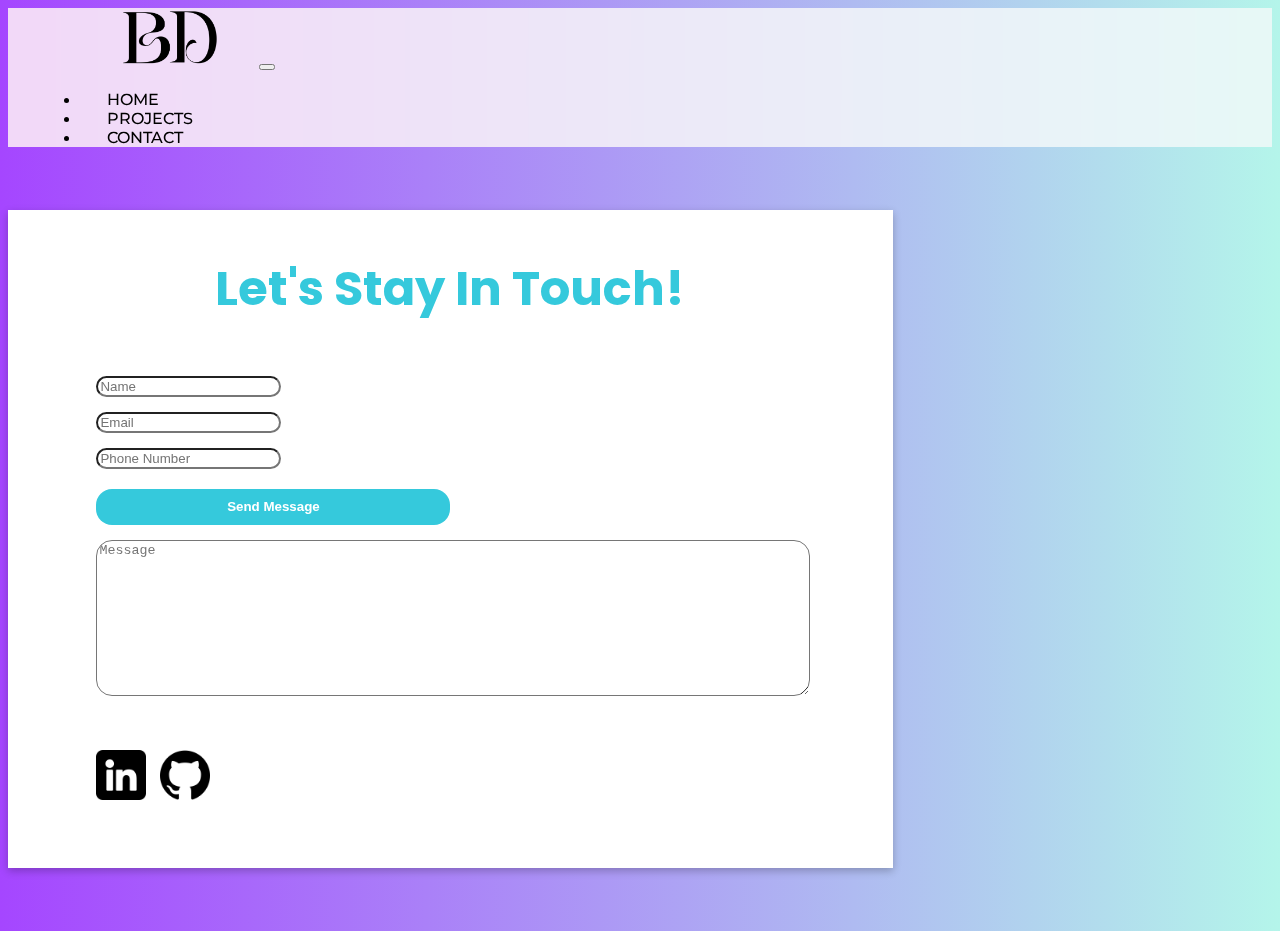
==== contact.html @ 611b107b "contact page layout, started projects page" ====
<!DOCTYPE html>
<html lang="en">
  <head>
    <meta charset="UTF-8" />
    <meta http-equiv="X-UA-Compatible" content="IE=edge" />
    <meta name="viewport" content="width=device-width, initial-scale=1.0" />
    <title>Bethel Desisa's Portfolio</title>

    <!-- custom css file -->
    <link rel="stylesheet" href="./css/contact-style.css" />

    <!-- aos css -->
    <link href="https://unpkg.com/aos@2.3.1/dist/aos.css" rel="stylesheet">

    <!-- Bootstrap CSS -->
    <link
      href="https://cdn.jsdelivr.net/npm/bootstrap@5.1.3/dist/css/bootstrap.min.css"
      rel="stylesheet"
      integrity="sha384-1BmE4kWBq78iYhFldvKuhfTAU6auU8tT94WrHftjDbrCEXSU1oBoqyl2QvZ6jIW3"
      crossorigin="anonymous"
    />
  </head>
  <body>
    <!-- ============================= HEADER SECTION ==========================-->
    <header class="header_area site-header sticky-top py-1">
    <div class="main-menu">
      <nav class="navbar navbar-expand-lg navbar-light">
        <div class="container-fluid">
          <a class="navbar-brand" href="#">
              <img src="images/bd-logo.png" alt="logo" width="100px" height="auto">
          </a>
          <button
            class="navbar-toggler"
            type="button"
            data-bs-toggle="collapse"
            data-bs-target="#navbarSupportedContent"
            aria-controls="navbarSupportedContent"
            aria-expanded="false"
            aria-label="Toggle navigation"
          >
            <span class="navbar-toggler-icon"></span>
          </button>
          <div class="collapse navbar-collapse" id="navbarSupportedContent">
            <div class="me-auto"></div>
            <ul class="navbar-nav">
              <li class="nav-item">
                <a class="nav-link" aria-current="page" href="index.html">HOME</a>
              </li>
              <li class="nav-item">
                <a class="nav-link" href="projects.html">PROJECTS</a>
              </li>
              <li class="nav-item">
                <a class="nav-link active" href="contact.html">CONTACT</a>
              </li>
            </ul>
        </div>
      </nav>
      </div>
    </header>

    <div class="container contact-form">
        <!-- <div class="contact-image">
            <img src="https://image.ibb.co/kUagtU/rocket_contact.png" alt="rocket_contact"/>
        </div> -->
        <form method="post">
            <h3>Let's Stay In Touch!</h3>
           <div class="row">
                <div class="col-md-6">
                    <div class="form-group">
                        <input type="text" name="txtName" class="form-control" placeholder="Name" value="" />
                    </div>
                    <div class="form-group">
                        <input type="text" name="txtEmail" class="form-control" placeholder="Email" value="" />
                    </div>
                    <div class="form-group">
                        <input type="text" name="txtPhone" class="form-control" placeholder="Phone Number" value="" />
                    </div>
                    <div class="form-group">
                        <input type="submit" name="btnSubmit" class="btnContact" value="Send Message" />
                    </div>
                </div>
                <div class="col-md-6">
                    <div class="form-group">
                        <textarea name="txtMsg" class="form-control" placeholder="Message" style="width: 100%; height: 150px;"></textarea>
                    </div>
                </div>
                <div class="social-btns">
                    <a href="https://www.linkedin.com/in/bethel-desisa-ab8158164/" style="text-decoration: none;">
                      <img src="images/icons/social/linkedin.png" alt="linkedin" style="width: 50px; margin-top:50px; padding-right: 10px;">
                    </a>
                    <a>
                      <img src="images/icons/social/github.png" href="" alt="github" style="width: 50px; margin-top:50px; padding-right: 10px;">
                    </a>
                  </div>
            </div>
        </form>
    </div>

    <!-- ============================= END HEADER SECTION ==========================-->
  </body>
</html>
---- css/contact-style.css ----
@import url("https://fonts.googleapis.com/css2?family=Montserrat&display=swap");
@import url("https://fonts.googleapis.com/css2?family=Bebas+Neue&display=swap");
@import url("https://fonts.googleapis.com/css2?family=Poppins:wght@200&display=swap");
@import url("https://fonts.googleapis.com/css2?family=Questrial&display=swap");
@import url("https://fonts.googleapis.com/css2?family=DM+Serif+Display:ital@0;1&display=swap");

body {
  background: -webkit-linear-gradient(
    left,
    rgb(165, 70, 255),
    rgb(180, 245, 234)
  );
}

.site-header {
  background-color: rgba(247, 247, 247, 0.85);
  -webkit-backdrop-filter: saturate(180%) blur(20px);
  backdrop-filter: saturate(180%) blur(20px);
}
.site-header a {
  color: #e0e0e0;
  transition: color 0.15s ease-in-out;
  text-decoration: none;
}
.site-header a:hover {
  color: rgb(0, 0, 0);
  text-decoration: none;
}

.header_area .main-menu .navbar .navbar-brand {
  padding: 0 2rem 0 5rem;
  font-family: "Questrial", sans-serif;
  font-size: 2rem;
  color: rgb(0, 0, 0);
}

.header_area .main-menu .navbar {
  padding-left: 2rem;
  padding-right: 2rem;
}

.header_area .main-menu .nav-item .nav-link {
  font-family: "Montserrat", sans-serif;
  text-transform: uppercase;
  font-weight: 500;
  padding: 1.7rem;
  color: rgb(0, 0, 0);
}

.header_area .main-menu .navbar-nav a:hover {
  color: rgb(211, 211, 211);
}

.scroll__container {
  overflow-y: scroll;
  scroll-behavior: smooth;
}

/******************************* FORM *****************************/

.contact-form {
  background: #fff;
  margin-top: 5%;
  margin-bottom: 5%;
  width: 70%;
  padding-top: 2%;
  padding-bottom: 2%;
  box-shadow: rgba(0, 0, 0, 0.24) 0px 3px 8px;
}
.contact-form .form-control {
  border-radius: 1rem;
  margin-top: 15px;
}
.contact-form form {
  padding: 10%;
}
.contact-form form .row {
  margin-bottom: -7%;
}
.contact-form h3 {
  margin-bottom: 5%;
  margin-top: -10%;
  text-align: center;
  color: #35c9dc;
  font-family: "Poppins", sans-serif;
  font-size: 3rem;
}
.contact-form .btnContact {
  width: 50%;
  border: none;
  border-radius: 1rem;
  padding: 1.5%;
  margin-top: 20px;
  background: #35c9dc;
  font-weight: 600;
  color: #fff;
  cursor: pointer;
}
.btnContactSubmit {
  width: 50%;
  border-radius: 1rem;
  padding: 1.5%;
  color: #fff;
  background-color: #0062cc;
  border: none;
  cursor: pointer;
}
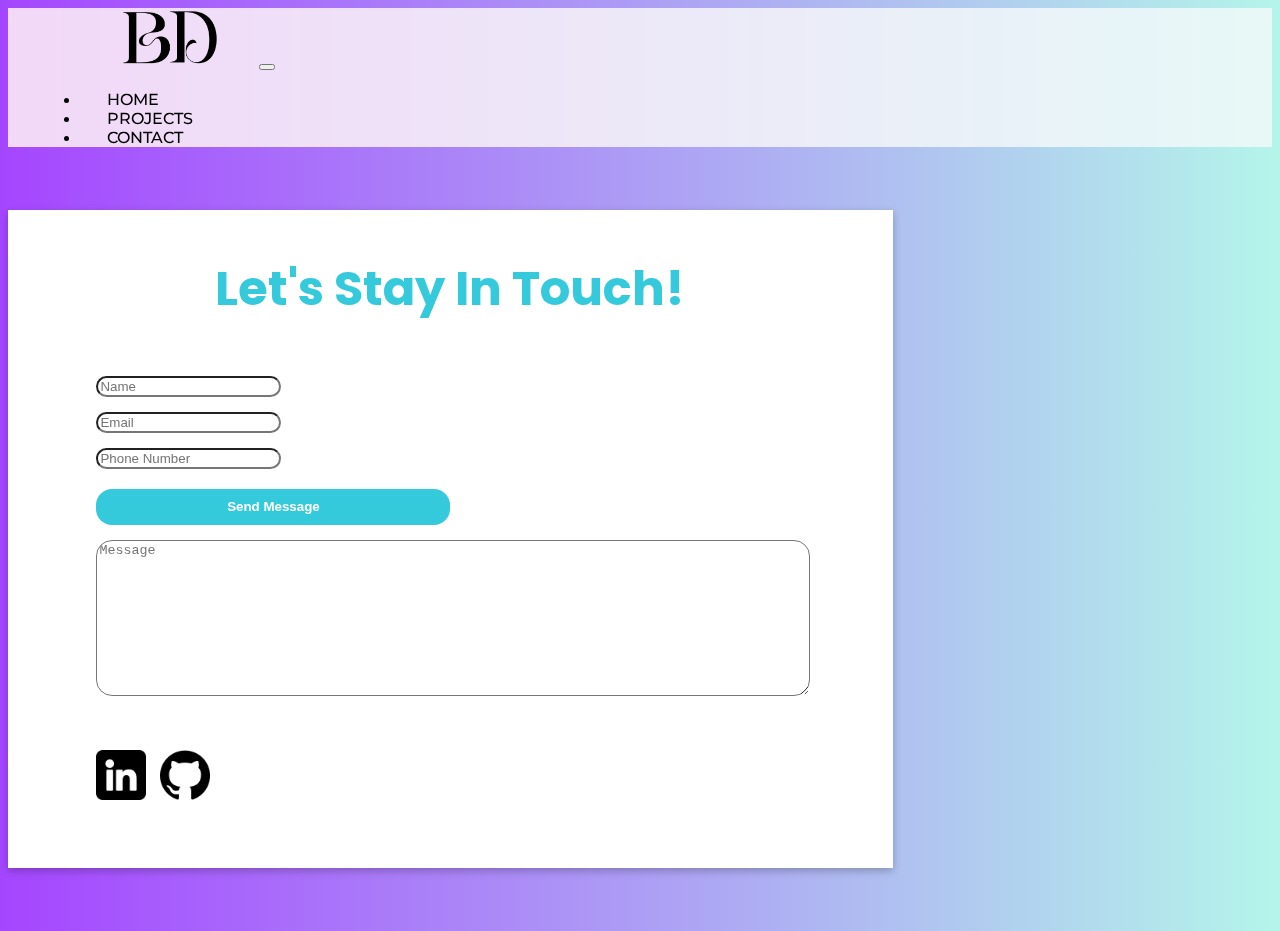
==== commit 3e1c5aab: "contact page fade in" ====
--- a/contact.html
+++ b/contact.html
@@ -58,7 +58,7 @@
       </div>
     </header>
 
-    <div class="container contact-form">
+    <div class="container contact-form" data-aos="fade-up" data-aos-duration="1000">
         <!-- <div class="contact-image">
             <img src="https://image.ibb.co/kUagtU/rocket_contact.png" alt="rocket_contact"/>
         </div> -->
@@ -88,8 +88,8 @@
                     <a href="https://www.linkedin.com/in/bethel-desisa-ab8158164/" style="text-decoration: none;">
                       <img src="images/icons/social/linkedin.png" alt="linkedin" style="width: 50px; margin-top:50px; padding-right: 10px;">
                     </a>
-                    <a>
-                      <img src="images/icons/social/github.png" href="" alt="github" style="width: 50px; margin-top:50px; padding-right: 10px;">
+                    <a href="https://github.com/betheldesisa">
+                      <img src="images/icons/social/github.png" alt="github" style="width: 50px; margin-top:50px; padding-right: 10px;">
                     </a>
                   </div>
             </div>
@@ -97,5 +97,17 @@
     </div>
 
     <!-- ============================= END HEADER SECTION ==========================-->
+    <!-- Jquery js file-->
+    <script src="js/jquery.3.6.0.js"></script>
+    <!-- Option 1: Bootstrap Bundle with Popper -->
+    <script
+      src="https://cdn.jsdelivr.net/npm/bootstrap@5.1.3/dist/js/bootstrap.bundle.min.js"
+      integrity="sha384-ka7Sk0Gln4gmtz2MlQnikT1wXgYsOg+OMhuP+IlRH9sENBO0LRn5q+8nbTov4+1p"
+      crossorigin="anonymous"
+    ></script>
+    <script src="https://unpkg.com/aos@2.3.1/dist/aos.js"></script>
+    <script>
+      AOS.init();
+    </script>
   </body>
 </html>